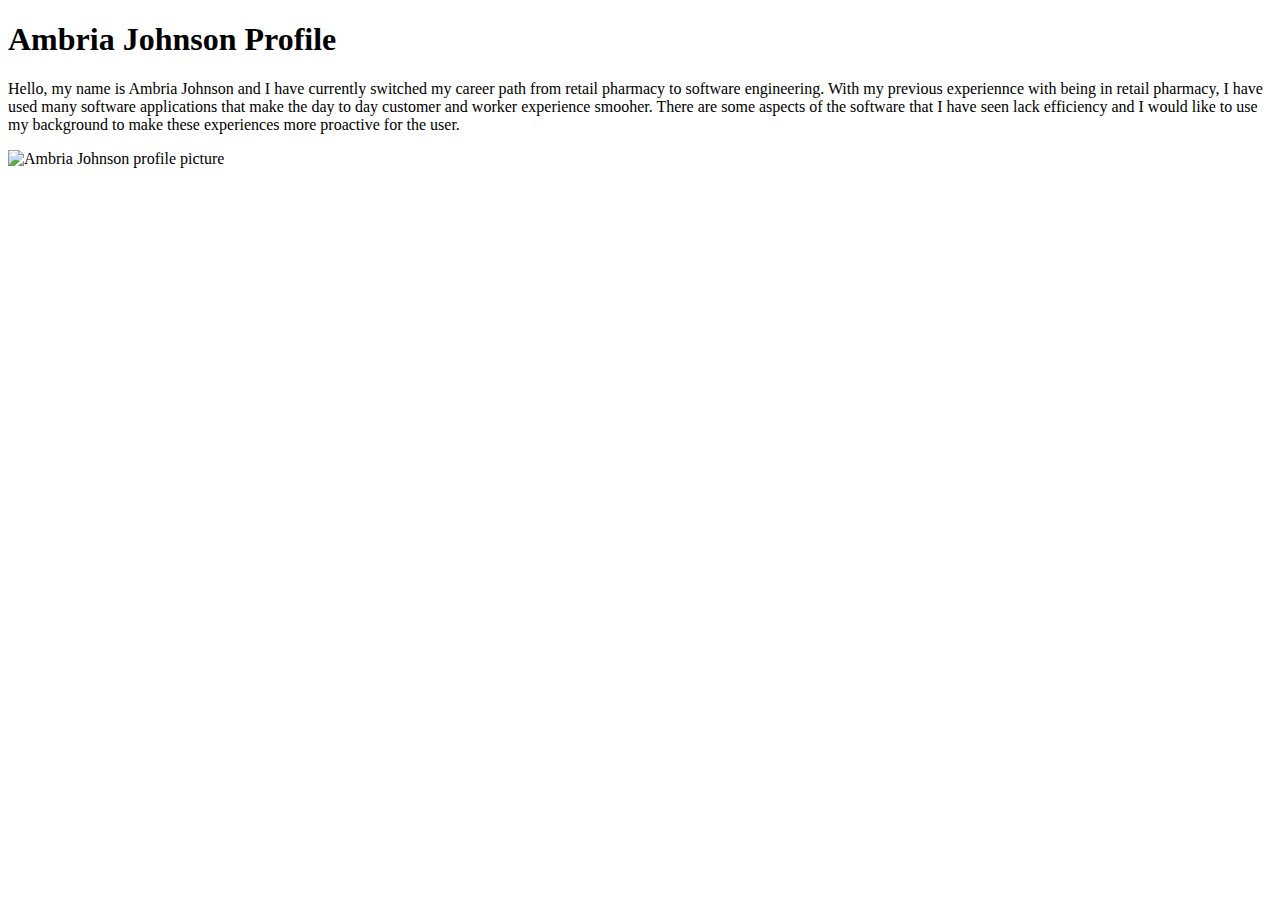
==== index.html @ bdcf90dc "Add files via upload" ====
<!DOCTYPE html>
<html>
  <head>
    <title>Media Query for Screen</title>
    <meta charset="UTF-8" />
    <meta name="viewport" content="width=device-width, initial-scale=1" />
    <link rel="stylesheet" type="text/css" href="./assets/css/style.css" />
  </head>
  <body>
    <header>
        <h1>Ambria Johnson Profile</h1>

<p> Hello, my name is Ambria Johnson and I have currently switched my career path from retail pharmacy to software engineering. With my previous experiennce with being in retail pharmacy, I have used many software applications that make the day to day customer and worker experience smooher. 
    There are some aspects of the software that I have seen lack efficiency and I would like to use my background to make these experiences more proactive for the user. </p>
    <img src= "linkedin profile.jpg"  alt="Ambria Johnson profile picture">
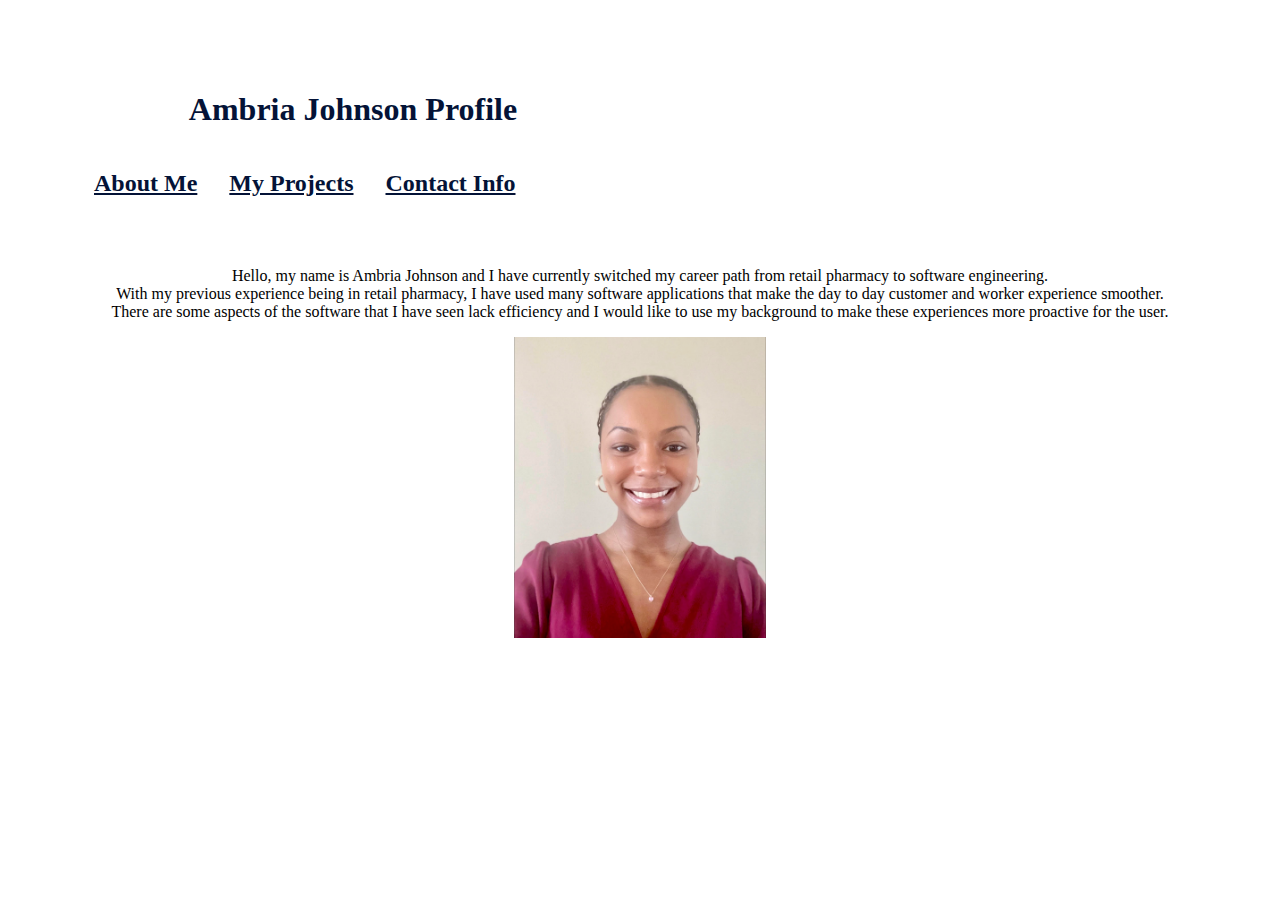
==== commit e8bef192: "Add files via upload" ====
--- a/index.html
+++ b/index.html
@@ -4,12 +4,34 @@
     <title>Media Query for Screen</title>
     <meta charset="UTF-8" />
     <meta name="viewport" content="width=device-width, initial-scale=1" />
-    <link rel="stylesheet" type="text/css" href="./assets/css/style.css" />
+    <link rel="stylesheet" href="style.css" />
   </head>
   <body>
-    <header>
-        <h1>Ambria Johnson Profile</h1>
-
-<p> Hello, my name is Ambria Johnson and I have currently switched my career path from retail pharmacy to software engineering. With my previous experiennce with being in retail pharmacy, I have used many software applications that make the day to day customer and worker experience smooher. 
-    There are some aspects of the software that I have seen lack efficiency and I would like to use my background to make these experiences more proactive for the user. </p>
-    <img src= "linkedin profile.jpg"  alt="Ambria Johnson profile picture">+  
+<div>
+  <h1>Ambria Johnson Profile</h1> 
+    
+  <ul>
+       <h2> <li><a href="#About Me.HTML"> About Me
+          </a></li> 
+          <li><a href="#My Projects.HTML"> My Projects
+           </a></li>
+     <li><a href="#Contact Info.HTML"> Contact Info
+           </a></li> </h2>
+  </ul>
+        
+</div>
+         
+  
+        
+ <p> Hello, my name is Ambria Johnson and I have currently switched my career path from 
+  retail pharmacy to software engineering. 
+    <br> With my previous experience being in retail pharmacy, I have used many software applications 
+    that make the day to day customer and worker experience smoother.<br> 
+    There are some aspects of the software that I have seen 
+    lack efficiency and I would like to use my background to make these experiences more proactive for the user. </p>
+    <img src= "linkedin profile.jpg"  alt="Ambria Johnson profile picture">
+</body>
+    
+          
+         --- a/style.css
+++ b/style.css
@@ -0,0 +1,50 @@
+body {
+    text-align:center;
+
+    
+}
+
+h1 {
+    color:rgb(4, 19, 55);
+    text-align: center;
+    
+}
+img {
+    display: block;
+    margin-left: auto;
+    margin-right: auto;
+    width: 20%;
+  }
+
+  div {
+    text-align:center;
+    width: 550px;
+    padding: 50px;
+    margin: 20px;
+  }
+  
+  ul {
+    list-style-type: none;
+    margin: 0;
+    padding: 0;
+    overflow: hidden;
+    background-color: rgb(255, 255, 255);
+    text-align: center;
+  }
+  
+  li {
+    float: left;
+  }
+  
+  li a {
+    display: inline;
+    color: rgb(4, 19, 55);
+    text-align: center;
+    padding: 14px 16px;
+    text-decoration style:wavy;
+  }
+  
+  li a:hover {
+    background-color: rgb(179, 179, 179);
+  }
+ 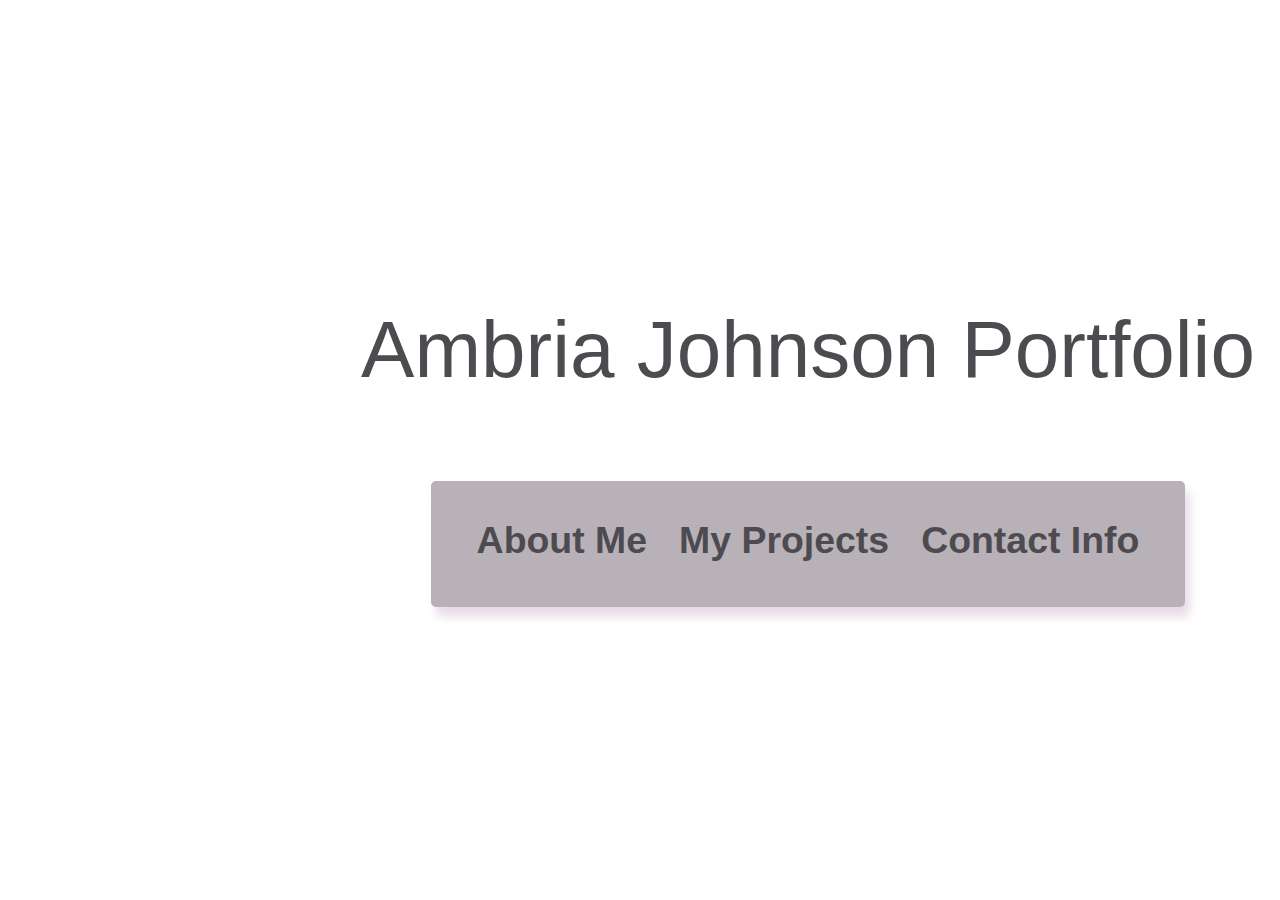
==== commit 96d9edfa: "upgrade" ====
--- a/index.html
+++ b/index.html
@@ -1,37 +1,30 @@
 <!DOCTYPE html>
-<html>
+<html lang="en-US">
+
   <head>
-    <title>Media Query for Screen</title>
-    <meta charset="UTF-8" />
-    <meta name="viewport" content="width=device-width, initial-scale=1" />
-    <link rel="stylesheet" href="style.css" />
+    <meta charset="UTF-8">
+    <title>Ambria Johnson Portfolio</title>
+    <link rel="stylesheet" href="style.css" type="text/css">
   </head>
-  <body>
-  
-<div>
-  <h1>Ambria Johnson Profile</h1> 
+<body>
+
+
+  <div>
+    <h1> Ambria Johnson Portfolio</h1> 
+      
+     <ul class="list"> <span>
+         <h3> <li><a href="aboutme.html"> About Me
+            </a></li> 
+            <li><a href="myprojects.html"> My Projects
+             </a></li>
+       <li><a href="contactinfo.html"> Contact Info
+             </a></li> </h3>
+            </span> </ul>
+          
+  </div>
+           
     
-  <ul>
-       <h2> <li><a href="#About Me.HTML"> About Me
-          </a></li> 
-          <li><a href="#My Projects.HTML"> My Projects
-           </a></li>
-     <li><a href="#Contact Info.HTML"> Contact Info
-           </a></li> </h2>
-  </ul>
-        
-</div>
-         
-  
-        
- <p> Hello, my name is Ambria Johnson and I have currently switched my career path from 
-  retail pharmacy to software engineering. 
-    <br> With my previous experience being in retail pharmacy, I have used many software applications 
-    that make the day to day customer and worker experience smoother.<br> 
-    There are some aspects of the software that I have seen 
-    lack efficiency and I would like to use my background to make these experiences more proactive for the user. </p>
-    <img src= "linkedin profile.jpg"  alt="Ambria Johnson profile picture">
 </body>
-    
-          
-         +      
+            
+           --- a/style.css
+++ b/style.css
@@ -1,50 +1,115 @@
+@import url('https://fonts.googleapis.com/css?family=Source+Code+Pro:200');
+
+body  {
+    background-image: url('https://static.pexels.com/photos/414171/pexels-photo-414171.jpeg');
+  background-size:cover;
+        -webkit-animation: slidein 100s;
+        animation: slidein 100s;
+
+        -webkit-animation-fill-mode: forwards;
+        animation-fill-mode: forwards;
+
+        -webkit-animation-iteration-count: infinite;
+        animation-iteration-count: infinite;
+
+        -webkit-animation-direction: alternate;
+        animation-direction: alternate;              
+}
+
+@-webkit-keyframes slidein {
+from {background-position: top; background-size:3000px; }
+to {background-position: -100px 0px;background-size:2750px;}
+}
+
+@keyframes slidein {
+from {background-position: top;background-size:3000px; }
+to {background-position: -100px 0px;background-size:2750px;}
+
+}
+
+
+
+
+h1{
+  text-align:center;
+  color:rgb(77, 75, 79);
+  font-family: Arial, Helvetica, sans-serif;
+  padding-top: 100px;
+  font-size: 500%;
+  font-weight: 100;
+  
+
+  
+}
+
 body {
     text-align:center;
+}
 
     
-}
 
-h1 {
-    color:rgb(4, 19, 55);
-    text-align: center;
-    
-}
 img {
     display: block;
     margin-left: auto;
     margin-right: auto;
     width: 20%;
+    height: 200px;
+    border-radius: 10px;
   }
 
   div {
     text-align:center;
-    width: 550px;
-    padding: 50px;
-    margin: 20px;
+    width: 1300px;
+    padding: 100px;
+    margin: 50px;
   }
   
   ul {
     list-style-type: none;
-    margin: 0;
-    padding: 0;
+    margin: 200;
     overflow: hidden;
-    background-color: rgb(255, 255, 255);
-    text-align: center;
+    align-items: center;
+    justify-content: center;
+    padding-left: 460px;
+    padding-bottom: 10px;
+    
+    
   }
   
   li {
     float: left;
+    text-align: right;
   }
   
   li a {
     display: inline;
-    color: rgb(4, 19, 55);
+    color: rgb(77, 75, 79);
     text-align: center;
     padding: 14px 16px;
-    text-decoration style:wavy;
+    text-decoration: wavy;
   }
   
-  li a:hover {
-    background-color: rgb(179, 179, 179);
+
+
+  .list{
+    background-color: rgb(184, 177, 184);
+    display: inline-flex;
+    padding-left: 30px;
+    padding-right: 30px;
+    padding-top: 0px;
+    padding-bottom: 45px;
+    box-shadow: 5px 10px 10px rgb(233, 220, 233);
+    border-radius: 5px;
+    font-size: 200%;
+    font-family: Arial, Helvetica, sans-serif;
+    font-weight: 100;
+    
   }
- +
+img aboutme.html{
+  width: 120px;
+    height: 120px;
+    margin-left: 31%;
+    margin-top: -65px;
+    border-radius: 15px;
+}
